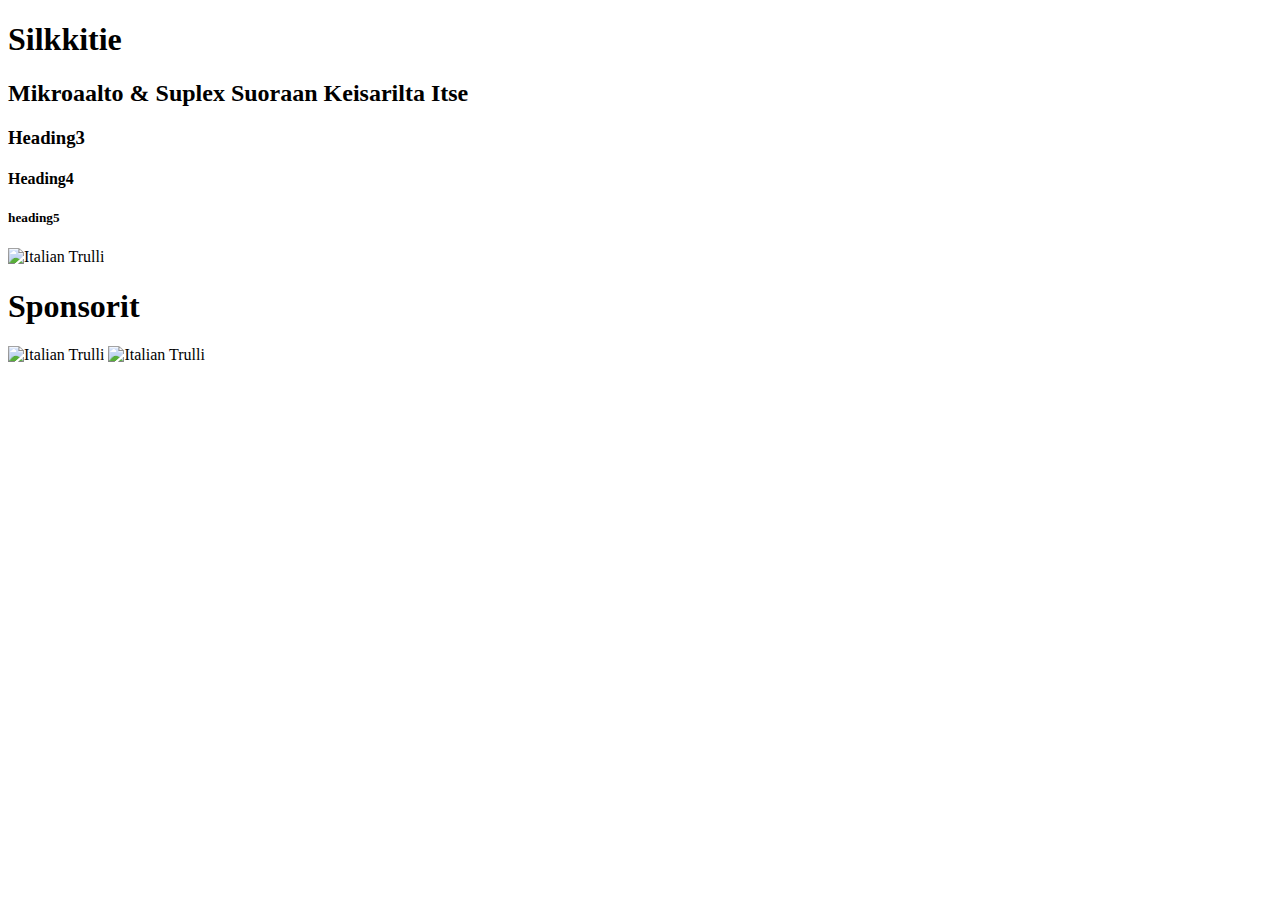
==== index.html @ ff0cde28 "Initial commit" ====
<!DOCTYPE html>
<html>
    <head>
        <title>Kräkkikeisarin Nettikauppa Imperiumi</title>
    </head>
    <body>
        <!--Headings-->
        <h1>Silkkitie</h1>
        <h2>Mikroaalto & Suplex Suoraan Keisarilta Itse</h2>
        <h3>Heading3</h3>
        <h4>Heading4</h4>
        <h5>heading5</h5>

        <img src="https://i.imgur.com/3gKhk79.jpg" alt="Italian Trulli">

        <h1>Sponsorit</h1>
        <img src="https://www.kela.fi/image/layout_set_logo?img_id=2174196&t=1571902060664" alt="Italian Trulli">
        <img src="https://sivistysvantaa.fi/material/images/63OYTKQP8/2015-01-15-vantaa-varia-rgb-vaakatunnus.png" alt="Italian Trulli">
    </body>
</html>
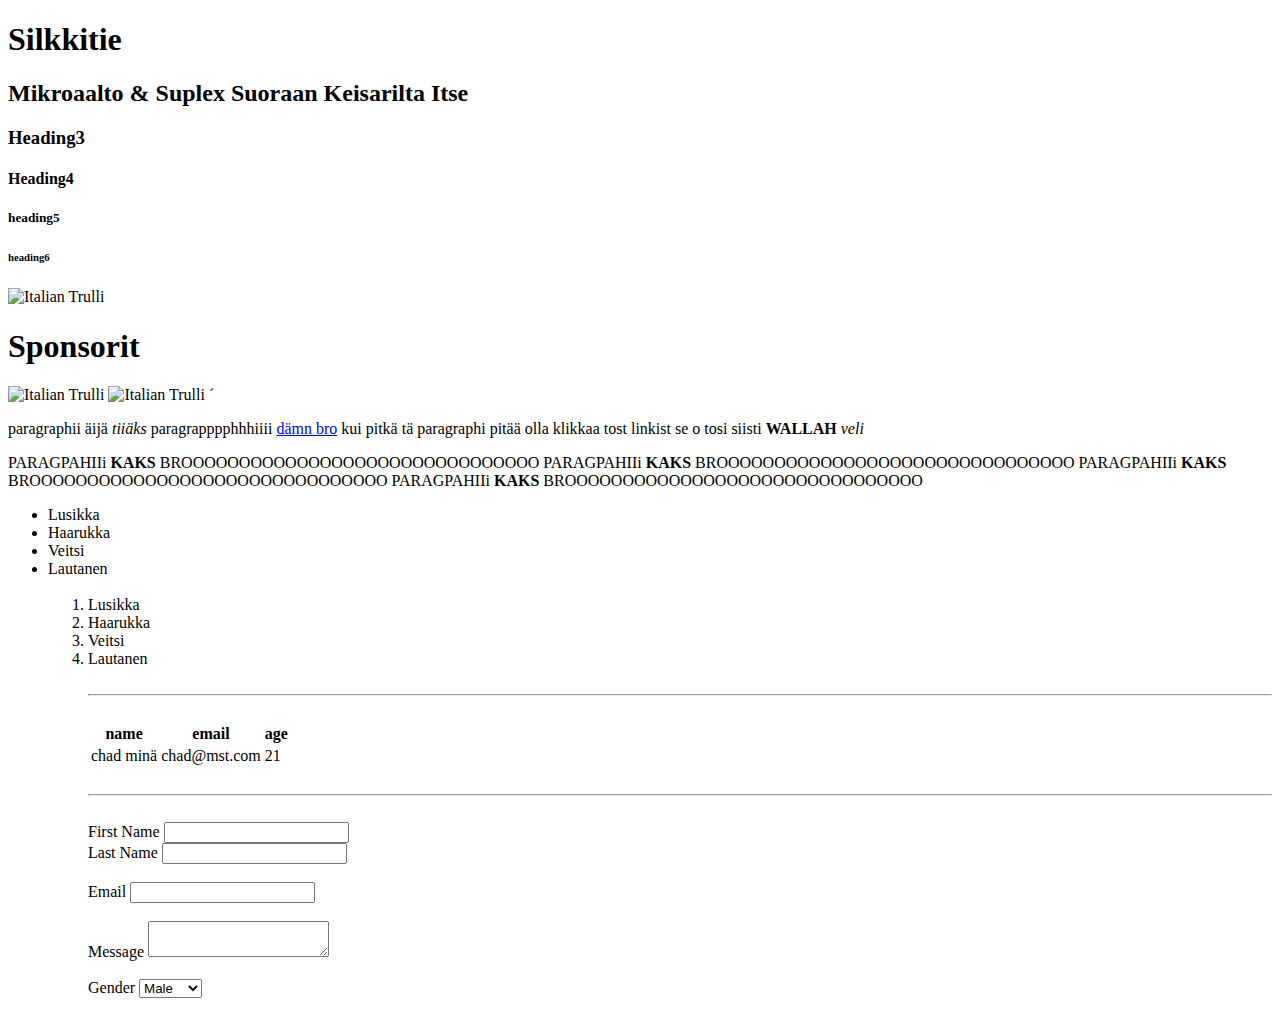
==== commit 3736d9fa: "iha vitusti enemmä koodii" ====
--- a/index.html
+++ b/index.html
@@ -10,11 +10,107 @@
         <h3>Heading3</h3>
         <h4>Heading4</h4>
         <h5>heading5</h5>
+        <h6>heading6</h6>
 
         <img src="https://i.imgur.com/3gKhk79.jpg" alt="Italian Trulli">
 
         <h1>Sponsorit</h1>
         <img src="https://www.kela.fi/image/layout_set_logo?img_id=2174196&t=1571902060664" alt="Italian Trulli">
         <img src="https://sivistysvantaa.fi/material/images/63OYTKQP8/2015-01-15-vantaa-varia-rgb-vaakatunnus.png" alt="Italian Trulli">
+        
+        <!--Paragraph-->´
+        <p>
+            paragraphii äijä <em>tiiäks</em> paragrapppphhhiiii <a href="https://www.youtube.com/watch?v=mgItczVqqF8" target="_blank">dämn bro</a>
+            kui pitkä tä paragraphi pitää olla klikkaa tost linkist se o tosi siisti <strong>WALLAH</strong> <em>veli</em> 
+        </p>
+        <p>
+            PARAGPAHIIi <strong>KAKS</strong> BROOOOOOOOOOOOOOOOOOOOOOOOOOOOOOO
+            PARAGPAHIIi <strong>KAKS</strong> BROOOOOOOOOOOOOOOOOOOOOOOOOOOOOOO
+            PARAGPAHIIi <strong>KAKS</strong> BROOOOOOOOOOOOOOOOOOOOOOOOOOOOOOO
+            PARAGPAHIIi <strong>KAKS</strong> BROOOOOOOOOOOOOOOOOOOOOOOOOOOOOOO
+
+        </p>
+
+        <!--Lists-->
+        <ul>
+            <li>Lusikka</li>
+            <li>Haarukka</li>
+            <li>Veitsi</li>
+            <li>Lautanen</li>
+
+<br>
+
+        <ol>
+            <li>Lusikka</li>
+            <li>Haarukka</li>
+            <li>Veitsi</li>
+            <li>Lautanen</li>
+
+            <br>
+            <hr>
+            <br>
+           
+            <!--Table-->
+            <table>
+                <thead>
+                    <tr>
+                        <th>name</th>
+                        <th>email</th>
+                        <th>age</th>
+                    </tr>
+                </thead>
+                <tbody>
+                    <tr>
+                        <td>chad minä</td>
+                        <td>chad@mst.com</td>
+                        <td>21</td>
+                    </tr>
+                </tbody>
+            </table>
+
+            <br>
+            <hr>
+            <br>
+
+            <!--forms-->
+            <form action=" " method="POST">
+                <label>First Name</label>
+                <input type="text" name="firstName">
+            </div>
+            <br>
+            <div>
+
+                <label>Last Name</label>
+                <input type="text" name="lastName">
+
+            </div>
+            <br>
+            <div>
+
+                <label>Email</label>
+                <input type="email" name="email">
+                
+            </div>
+            <br>
+            <div>
+
+                <label>Message</label>
+                <textarea name="message"></textarea>
+
+            </div>
+            <br>
+            <div>
+
+                <label>Gender</label>
+                <select name="gender">
+                <option value="male">Male</option>
+                <option value="female">female</option>
+                <option value="rekka">rekka</option>
+                </select>
+
+            </form>
+        </div>
+    </form>
+    
     </body>
 </html>
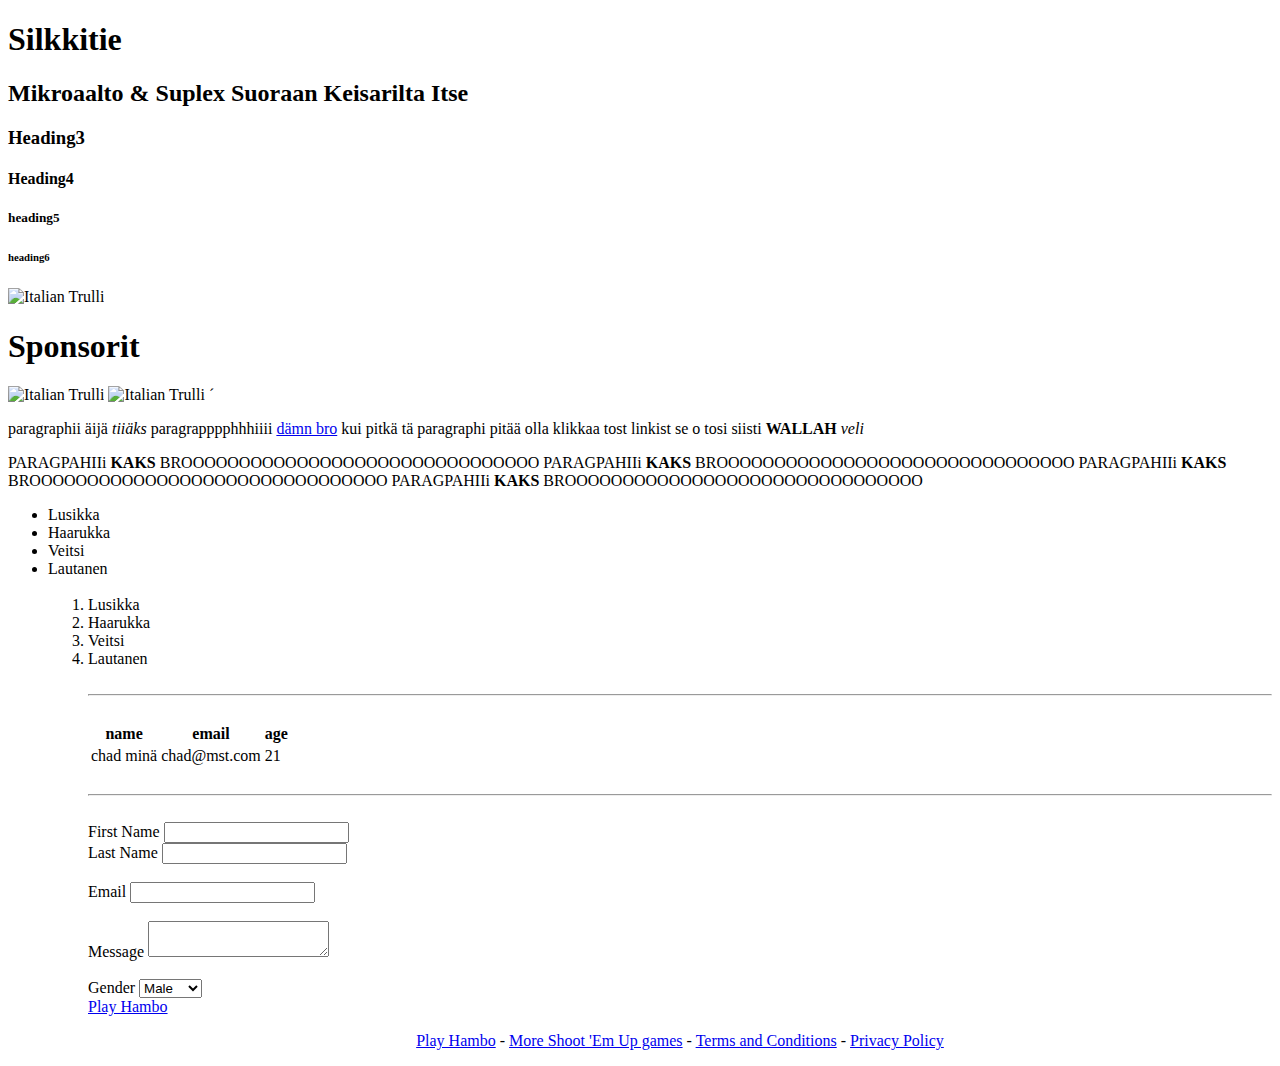
==== commit 876bae02: "999" ====
--- a/index.html
+++ b/index.html
@@ -112,5 +112,17 @@
         </div>
     </form>
     
+    <!-- Place this code where you'd like the game to appear -->
+<div class="miniclip-game-embed" data-game-name="hambo" data-theme="5" data-width="640" data-height="530" data-language="en"><a href="https://www.miniclip.com/games/hambo/">Play Hambo</a></div>
+<p style="text-align:center;">
+    <a href="https://www.miniclip.com/games/hambo/" target="_blank">Play Hambo</a> -
+    <a href="https://www.miniclip.com/games/genre-5/" target="_blank">More Shoot 'Em Up games</a> -
+    <a href="https://www.miniclip.com/terms" target="_blank">Terms and Conditions</a> -
+    <a href="https://www.miniclip.com/privacy" target="_blank">Privacy Policy</a>
+</p>
+
+<!-- Insert this code before your </body> tag -->
+<script src="//static.miniclipcdn.com/js/game-embed.js"></script>
+
     </body>
 </html>
